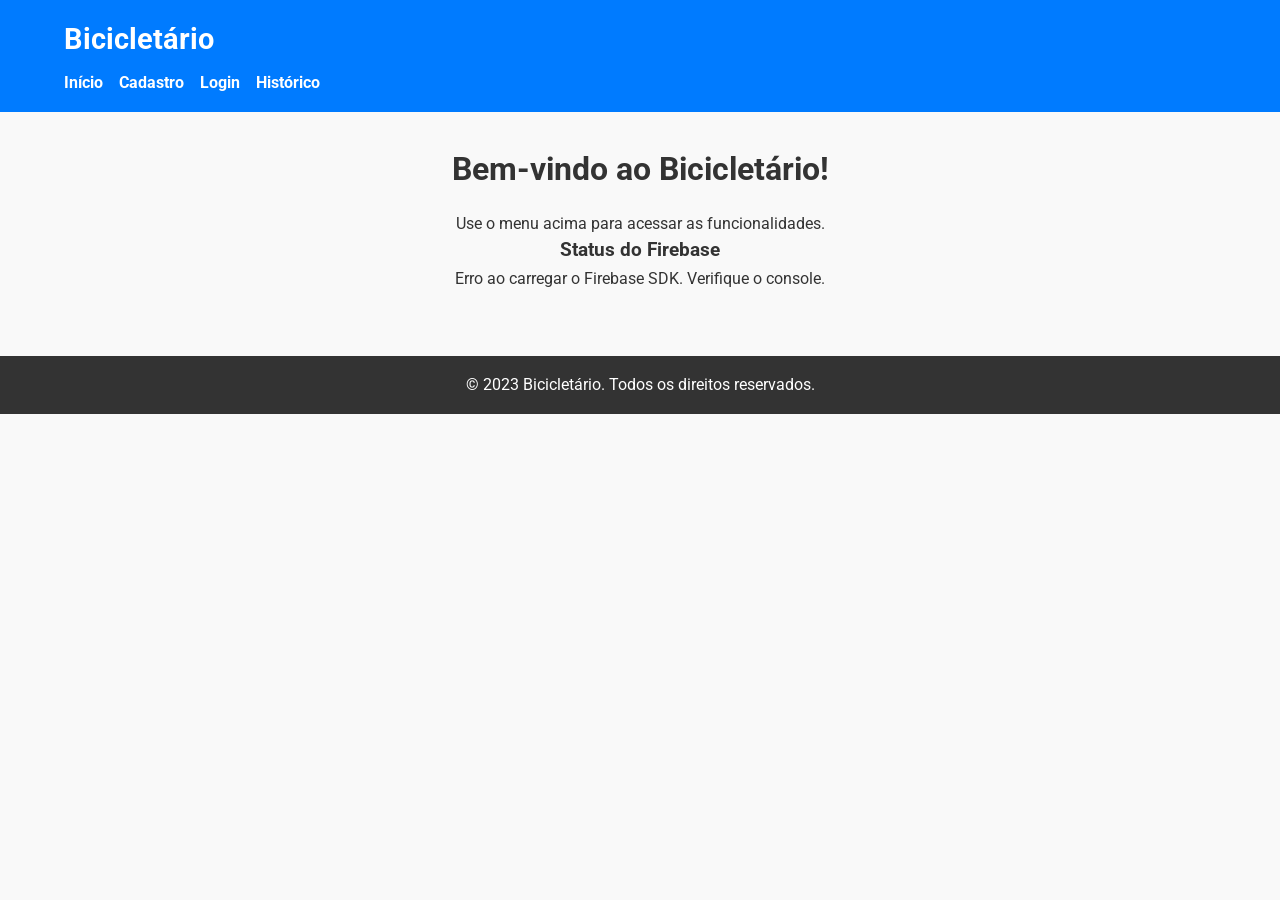
==== bicicletario-app/frontend/public/index.html @ 55dfa144 "Primeiro commit após reinicialização" ====
<!DOCTYPE html>
<html lang="pt-BR">
<head>
    <meta charset="UTF-8">
    <meta name="viewport" content="width=device-width, initial-scale=1.0">
    <meta name="description" content="Aplicação web para cadastro e acesso ao bicicletário com reconhecimento facial">
    <title>Bicicletário - Acesso Seguro</title>

    <!-- Estilos Globais -->
    <link rel="stylesheet" href="assets/styles.css">

    <!-- Ícone do Site -->
    <link rel="icon" href="assets/favicon.ico" type="image/x-icon">

    <!-- Fontes do Google -->
    <link href="https://fonts.googleapis.com/css2?family=Roboto:wght@400;700&display=swap" rel="stylesheet">

    <!-- Firebase SDK -->
    <!-- Atualize a versão conforme necessário -->
    <script defer src="/__/firebase/11.6.0/firebase-app-compat.js"></script>
    <script defer src="/__/firebase/11.6.0/firebase-auth-compat.js"></script>
    <script defer src="/__/firebase/11.6.0/firebase-database-compat.js"></script>
    <script defer src="/__/firebase/11.6.0/firebase-firestore-compat.js"></script>
    <script defer src="/__/firebase/11.6.0/firebase-functions-compat.js"></script>
    <script defer src="/__/firebase/11.6.0/firebase-messaging-compat.js"></script>
    <script defer src="/__/firebase/11.6.0/firebase-storage-compat.js"></script>
    <script defer src="/__/firebase/11.6.0/firebase-analytics-compat.js"></script>
    <script defer src="/__/firebase/11.6.0/firebase-remote-config-compat.js"></script>
    <script defer src="/__/firebase/11.6.0/firebase-performance-compat.js"></script>
    <script defer src="/__/firebase/init.js?useEmulator=true"></script>
</head>
<body>
  
    <!-- Cabeçalho -->
    <header class="header">
        <div class="container">
            <h1>Bicicletário</h1>
            <nav>
                <ul class="nav-links">
                    <li><a href="/">Início</a></li>
                    <li><a href="/register">Cadastro</a></li>
                    <li><a href="/login">Login</a></li>
                    <li><a href="/history">Histórico</a></li>
                </ul>
            </nav>
        </div>
    </header>

    <!-- Conteúdo Principal -->
    <main class="main-content">
        <div class="container">
            <h2>Bem-vindo ao Bicicletário!</h2>
            <p>Use o menu acima para acessar as funcionalidades.</p>
            <div id="firebase-message">
                <h3>Status do Firebase</h3>
                <p id="firebase-status">Carregando Firebase...</p>
            </div>
        </div>
    </main>

    <!-- Rodapé -->
    <footer class="footer">
        <div class="container">
            <p>&copy; 2023 Bicicletário. Todos os direitos reservados.</p>
        </div>
    </footer>

    <!-- Scripts Personalizados -->
    <script src="/src/index.js" type="module"></script>

    <!-- Script para Verificar o Firebase -->
    <script>
        document.addEventListener('DOMContentLoaded', function () {
            const statusEl = document.querySelector('#firebase-status');

            try {
                // Inicializa o Firebase
                let app = firebase.app();
                let features = [
                    'auth',
                    'database',
                    'firestore',
                    'functions',
                    'messaging',
                    'storage',
                    'analytics',
                    'remoteConfig',
                    'performance',
                ].filter(feature => typeof app[feature] === 'function');

                statusEl.textContent = `Firebase SDK carregado com: ${features.join(', ')}`;
            } catch (e) {
                console.error(e);
                statusEl.textContent = 'Erro ao carregar o Firebase SDK. Verifique o console.';
            }
        });
    </script>
</body>
</html>
---- bicicletario-app/frontend/public/assets/styles.css ----
/* Reset básico */
* {
    margin: 0;
    padding: 0;
    box-sizing: border-box;
}

/* Estilo global */
body {
    font-family: 'Roboto', sans-serif;
    line-height: 1.6;
    background-color: #f9f9f9;
    color: #333;
}

/* Container central */
.container {
    width: 90%;
    max-width: 1200px;
    margin: 0 auto;
}

/* Cabeçalho */
.header {
    background-color: #007bff;
    color: white;
    padding: 1rem 0;
}

.header h1 {
    font-size: 1.8rem;
    margin-bottom: 0.5rem;
}

.nav-links {
    list-style: none;
    display: flex;
    gap: 1rem;
}

.nav-links a {
    color: white;
    text-decoration: none;
    font-weight: bold;
}

.nav-links a:hover {
    text-decoration: underline;
}

/* Conteúdo principal */
.main-content {
    padding: 2rem 0;
    text-align: center;
}

.main-content h2 {
    font-size: 2rem;
    margin-bottom: 1rem;
}

/* Rodapé */
.footer {
    background-color: #333;
    color: white;
    text-align: center;
    padding: 1rem 0;
    margin-top: 2rem;
}
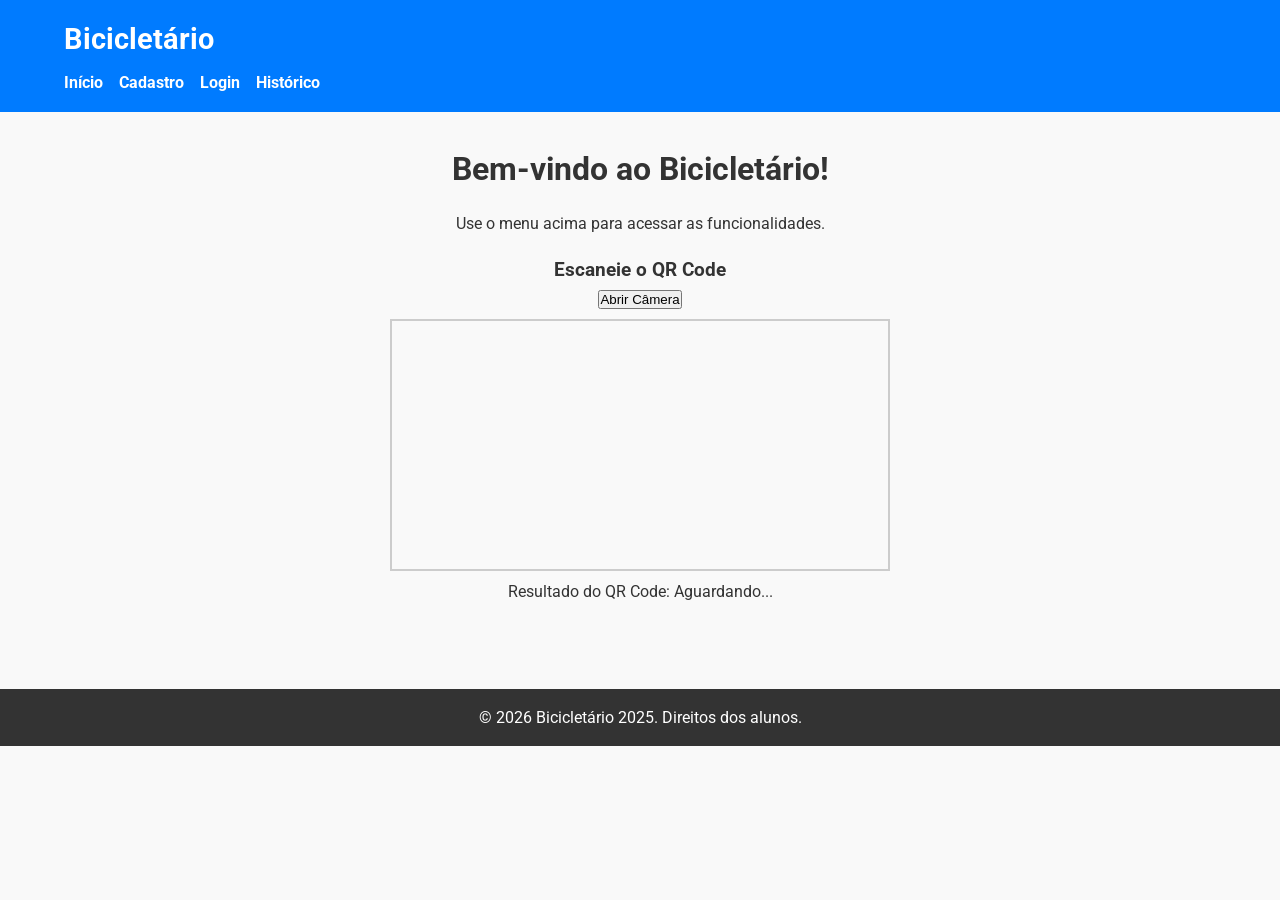
==== commit 28179e41: "Leitor de qrcode" ====
--- a/bicicletario-app/frontend/public/index.html
+++ b/bicicletario-app/frontend/public/index.html
@@ -30,7 +30,6 @@
     <script defer src="/__/firebase/init.js?useEmulator=true"></script>
 </head>
 <body>
-  
     <!-- Cabeçalho -->
     <header class="header">
         <div class="container">
@@ -51,9 +50,13 @@
         <div class="container">
             <h2>Bem-vindo ao Bicicletário!</h2>
             <p>Use o menu acima para acessar as funcionalidades.</p>
-            <div id="firebase-message">
-                <h3>Status do Firebase</h3>
-                <p id="firebase-status">Carregando Firebase...</p>
+
+            <!-- Div para o leitor de QR Code -->
+            <div id="qr-reader" style="width: 100%; max-width: 500px; margin: 20px auto;">
+                <h3>Escaneie o QR Code</h3>
+                <button id="camera-toggle" style="margin-bottom: 10px;">Abrir Câmera</button>
+                <video id="camera-feed" autoplay playsinline style="width: 100%; border: 2px solid #ccc;"></video>    
+                <p id="scan-result">Resultado do QR Code: Aguardando...</p>
             </div>
         </div>
     </main>
@@ -61,7 +64,7 @@
     <!-- Rodapé -->
     <footer class="footer">
         <div class="container">
-            <p>&copy; 2023 Bicicletário. Todos os direitos reservados.</p>
+            <p>&copy; <span id="current-year"></span> Bicicletário 2025. Direitos dos alunos.</p>
         </div>
     </footer>
 
@@ -70,30 +73,82 @@
 
     <!-- Script para Verificar o Firebase -->
     <script>
-        document.addEventListener('DOMContentLoaded', function () {
-            const statusEl = document.querySelector('#firebase-status');
+        document.addEventListener("DOMContentLoaded", function () {
+            const statusEl = document.querySelector("#firebase-status");
 
             try {
                 // Inicializa o Firebase
                 let app = firebase.app();
                 let features = [
-                    'auth',
-                    'database',
-                    'firestore',
-                    'functions',
-                    'messaging',
-                    'storage',
-                    'analytics',
-                    'remoteConfig',
-                    'performance',
-                ].filter(feature => typeof app[feature] === 'function');
+                    "auth",
+                    "database",
+                    "firestore",
+                    "functions",
+                    "messaging",
+                    "storage",
+                    "analytics",
+                    "remoteConfig",
+                    "performance",
+                ].filter((feature) => typeof app[feature] === "function");
 
-                statusEl.textContent = `Firebase SDK carregado com: ${features.join(', ')}`;
+                statusEl.textContent = `Firebase SDK carregado com: ${features.join(", ")}`;
             } catch (e) {
                 console.error(e);
-                statusEl.textContent = 'Erro ao carregar o Firebase SDK. Verifique o console.';
+                statusEl.textContent = "Erro ao carregar o Firebase SDK. Verifique o console.";
             }
         });
+
+        // Atualiza o ano automaticamente
+        document.getElementById("current-year").textContent = new Date().getFullYear();
     </script>
+
+    <!-- Script para Controlar a Câmera -->
+    <script>let isCameraActive = false; // Variável para rastrear o estado da câmera
+let streamInstance = null; // Referência para o fluxo da câmera
+
+document.addEventListener("DOMContentLoaded", async function () {
+    const videoElement = document.getElementById("camera-feed");
+    const cameraToggleBtn = document.getElementById("camera-toggle");
+
+    // Função para iniciar a câmera
+    async function startCamera() {
+        try {
+            // Solicita acesso à câmera
+            streamInstance = await navigator.mediaDevices.getUserMedia({ video: { facingMode: "environment" } });
+            videoElement.srcObject = streamInstance;
+
+            // Exibe o vídeo ao vivo
+            videoElement.play();
+
+            isCameraActive = true;
+            cameraToggleBtn.textContent = "Fechar Leitor QR Code";
+        } catch (error) {
+            console.error("Erro ao acessar a câmera:", error);
+            alert("Não foi possível acessar a câmera. Certifique-se de que ela está disponível e habilitada.");
+        }
+    }
+
+    // Função para parar a câmera
+    function stopCamera() {
+        if (streamInstance) {
+            const tracks = streamInstance.getTracks();
+            tracks.forEach(track => track.stop());
+            videoElement.srcObject = null;
+            streamInstance = null;
+        }
+        isCameraActive = false;
+        cameraToggleBtn.textContent = "Abrir Leitor QR Code";
+    }
+
+    // Evento de clique no botão
+    cameraToggleBtn.addEventListener("click", () => {
+        if (isCameraActive) {
+            stopCamera();
+        } else {
+            startCamera();
+        }
+    });
+});
+</script>
 </body>
 </html>
